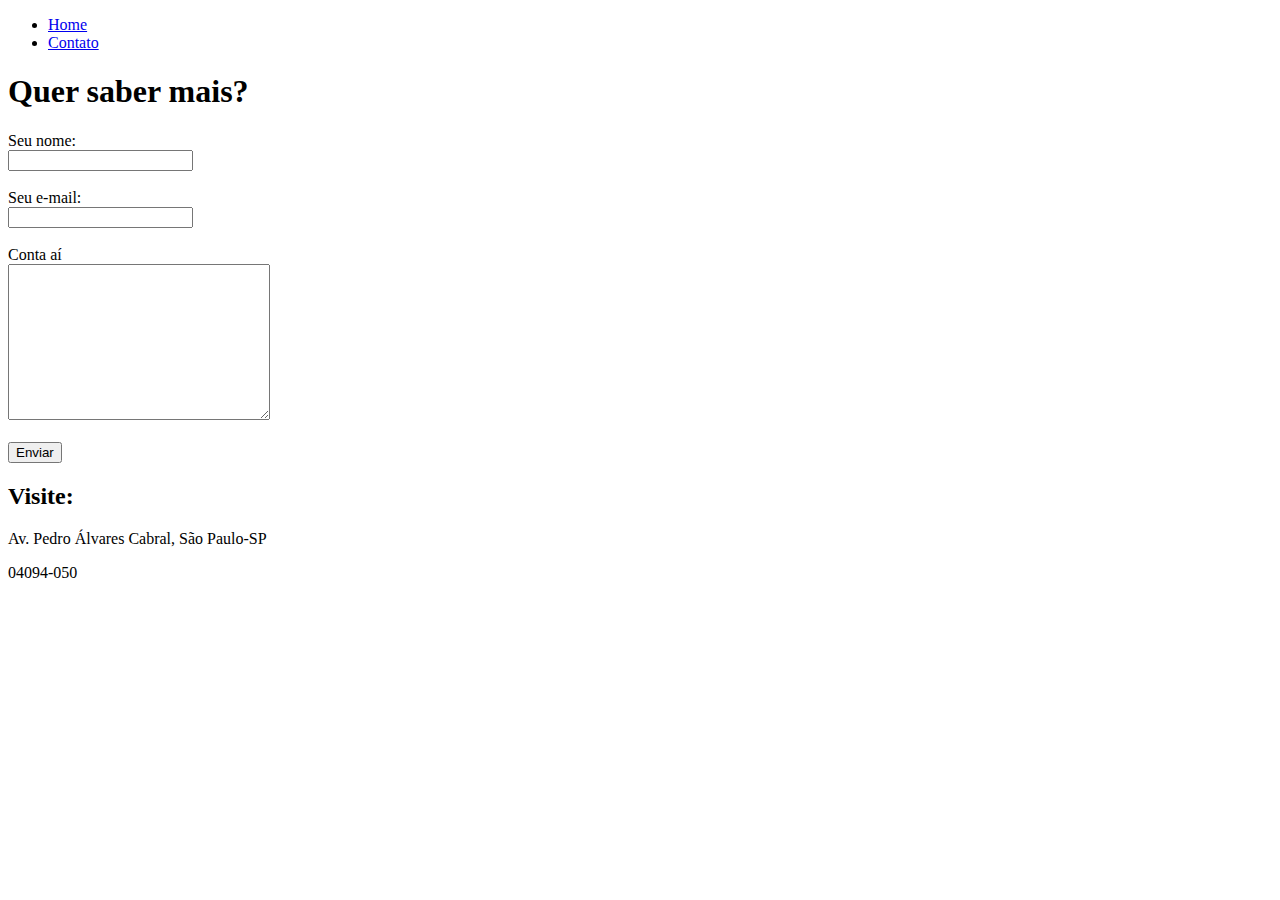
==== contato.html @ 6978f0d2 "criando aba contato" ====
<!DOCTYPE html>
<html lang="pt-br">

<head>
    <meta charset="UTF-8">
    <meta http-equiv="X-UA-Compatible" content="IE=edge">
    <meta name="viewport" content="width=device-width, initial-scale=1.0">
    <title>Contato</title>
</head>

<body>
    <ul>
        <li>
            <a href="index.html">Home</a>
        </li>
        <li>
            <a href="contato.html">Contato</a>
        </li>
    </ul>

    <h1>Quer saber mais?</h1>
    <form>
        <label for="nome">Seu nome: </label> <br>
        <input type="text" id="nome">
        <br>
        <br>
        <label for="nome">Seu e-mail: </label> <br>
        <input type="text" id="nome">
        <br>
        <br>
        <label for="nome">Conta aí</label> <br>
        <textarea name="" id="" cols="30" rows="10"></textarea>
        <br>
        <br>
        <button>Enviar</button>
    </form>
    <h2>Visite:</h2>
    <p>Av. Pedro Álvares Cabral, São Paulo-SP</p>
    <p>04094-050</p>

    <iframe
        src="https://www.google.com/maps/embed?pb=!1m18!1m12!1m3!1d3656.471673083763!2d-46.659827648698425!3d-23.587411268366246!2m3!1f0!2f0!3f0!3m2!1i1024!2i768!4f13.1!3m3!1m2!1s0x94ce59f1069d11d1%3A0xcb936109af9ce541!2sParque%20Ibirapuera!5e0!3m2!1spt-BR!2sbr!4v1621443107356!5m2!1spt-BR!2sbr"
        width="400" height="250" style="border:0;" allowfullscreen="" loading="lazy"></iframe>


</body>

</html>
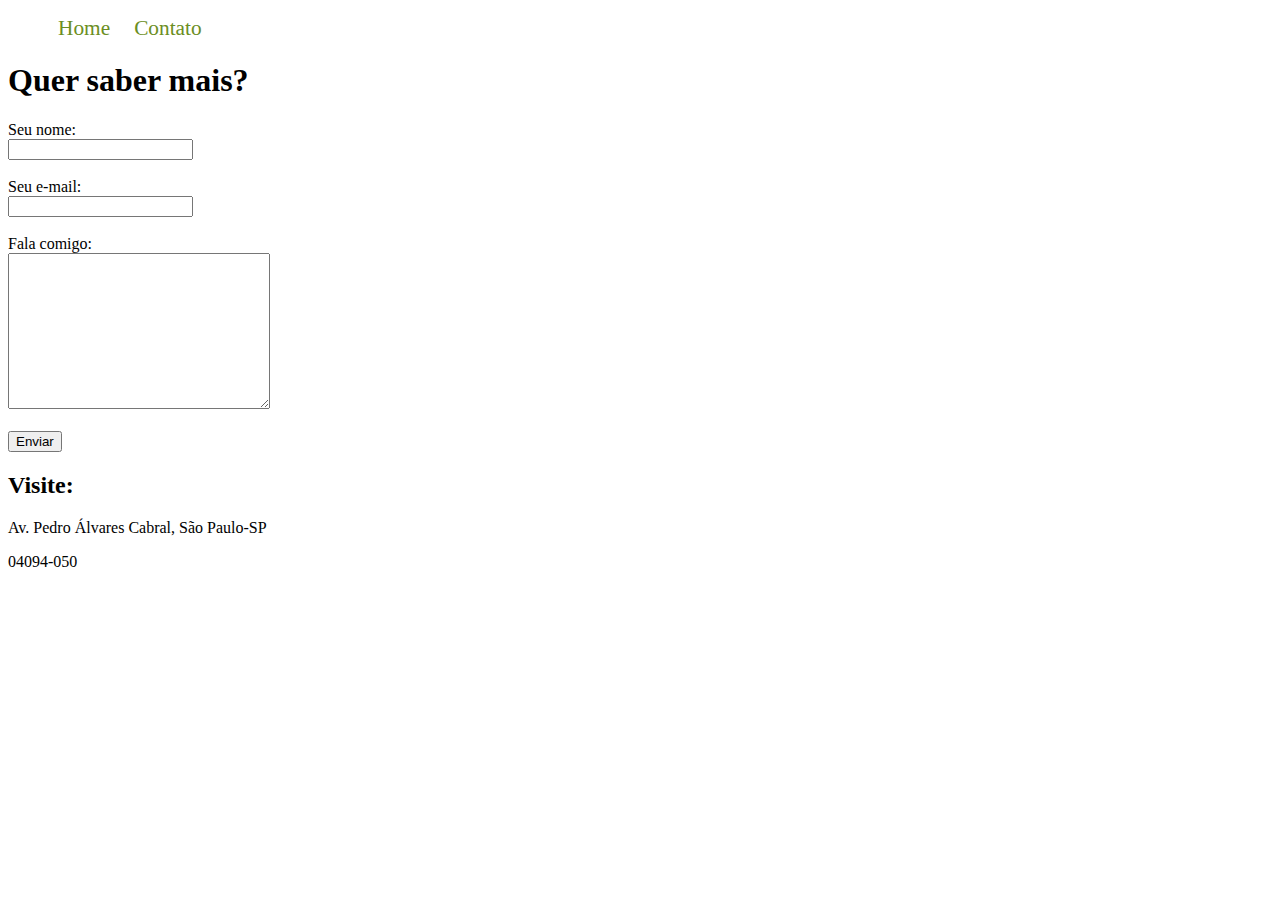
==== commit ab069224: "melhorando meu site com css" ====
--- a/contato.html
+++ b/contato.html
@@ -6,10 +6,11 @@
     <meta http-equiv="X-UA-Compatible" content="IE=edge">
     <meta name="viewport" content="width=device-width, initial-scale=1.0">
     <title>Contato</title>
+    <link rel="stylesheet" href="assets/css/style.css">
 </head>
 
 <body>
-    <ul>
+    <ul id="menu">
         <li>
             <a href="index.html">Home</a>
         </li>
@@ -28,7 +29,7 @@
         <input type="text" id="nome">
         <br>
         <br>
-        <label for="nome">Conta aí</label> <br>
+        <label for="nome">Fala comigo:</label> <br>
         <textarea name="" id="" cols="30" rows="10"></textarea>
         <br>
         <br>
--- a/assets/css/style.css
+++ b/assets/css/style.css
@@ -0,0 +1,64 @@
+/*Estilo da página index.html*/
+.center {
+    text-align: center;
+}
+
+.justify {
+    text-align: justify;
+    font-size: 14pt;
+}
+
+.container { 
+    display: flex;
+    flex-flow: row;
+    justify-content: center;
+    align-items: center;
+
+}
+.cont-video {
+    display:flex;
+    flex-flow: column;
+    justify-content:center;
+    align-items: center;
+ 
+}
+#menu li {
+    display: inline; /*meus itens se organizam na tela numa mesma linha*/
+    padding: 10px; /*espaçamento interno do conteúdo, diferente de margem que é fora*/
+
+}
+#menu li a {
+    text-decoration: none;
+    color: olivedrab;
+    font-size: 16pt;
+}
+#menu li a:hover {
+    color: rgb(46, 66, 0);
+}
+.pd-30 {
+padding: 30px; 
+
+}
+
+.br-10 {
+    border-radius: 10%;
+    
+}
+
+.wh-700 {
+    width: 700px;
+    height: 500px;
+
+}
+
+.tm-social {
+    width: 50px;
+    height: 50px;
+
+}
+
+
+
+
+
+/*Estilo da página contato.html*/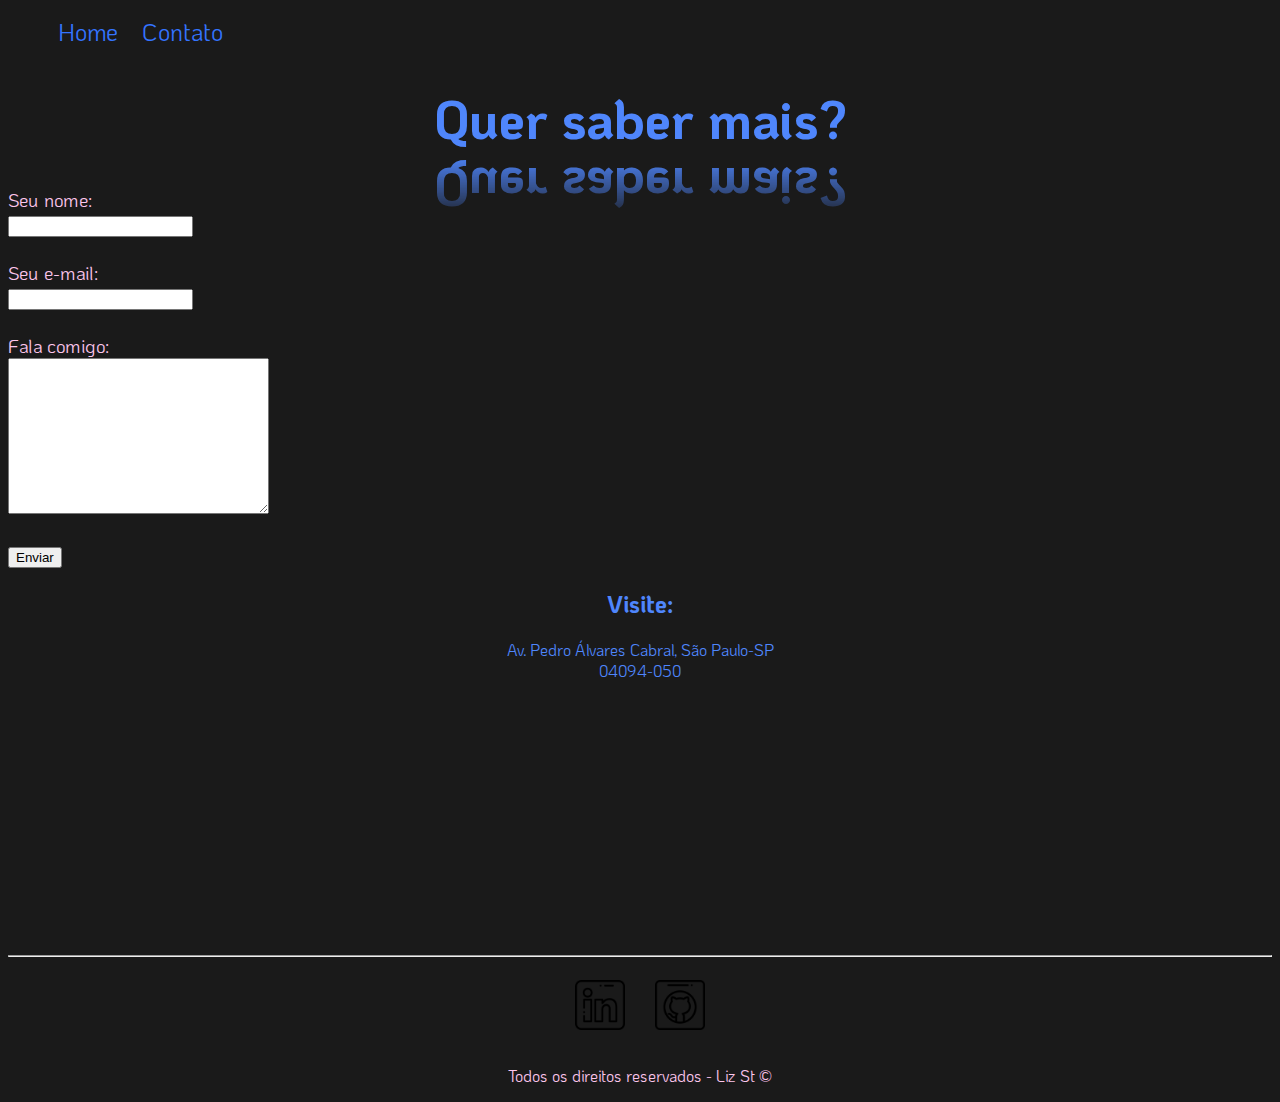
==== commit 63fef27c: "usando animações no css" ====
--- a/contato.html
+++ b/contato.html
@@ -5,11 +5,15 @@
     <meta charset="UTF-8">
     <meta http-equiv="X-UA-Compatible" content="IE=edge">
     <meta name="viewport" content="width=device-width, initial-scale=1.0">
-    <title>Contato</title>
+    <title>Meu portfólio</title>
     <link rel="stylesheet" href="assets/css/style.css">
+    <link href="https://fonts.googleapis.com/css?family=KoHo:200,200italic,300,300italic,regular,italic,500,500italic,600,600italic,700,700italic" rel="stylesheet" />
+
+
+
 </head>
 
-<body>
+<body class="body">
     <ul id="menu">
         <li>
             <a href="index.html">Home</a>
@@ -19,8 +23,9 @@
         </li>
     </ul>
 
-    <h1>Quer saber mais?</h1>
-    <form>
+
+    <h1 class="center h1">Quer saber mais?</h1>
+    <form class="justify">
         <label for="nome">Seu nome: </label> <br>
         <input type="text" id="nome">
         <br>
@@ -35,14 +40,26 @@
         <br>
         <button>Enviar</button>
     </form>
-    <h2>Visite:</h2>
-    <p>Av. Pedro Álvares Cabral, São Paulo-SP</p>
-    <p>04094-050</p>
+    <h2 class="center">Visite:</h2>
+    <p class="center">Av. Pedro Álvares Cabral, São Paulo-SP<br> 04094-050
+    </p>
+    <div class="container">
+        <iframe src="https://www.google.com/maps/embed?pb=!1m18!1m12!1m3!1d3656.471673083763!2d-46.659827648698425!3d-23.587411268366246!2m3!1f0!2f0!3f0!3m2!1i1024!2i768!4f13.1!3m3!1m2!1s0x94ce59f1069d11d1%3A0xcb936109af9ce541!2sParque%20Ibirapuera!5e0!3m2!1spt-BR!2sbr!4v1621443107356!5m2!1spt-BR!2sbr"
+            width="400" height="250" style="border:0;" allowfullscreen="" loading="lazy">
+        </iframe> </div>
 
-    <iframe
-        src="https://www.google.com/maps/embed?pb=!1m18!1m12!1m3!1d3656.471673083763!2d-46.659827648698425!3d-23.587411268366246!2m3!1f0!2f0!3f0!3m2!1i1024!2i768!4f13.1!3m3!1m2!1s0x94ce59f1069d11d1%3A0xcb936109af9ce541!2sParque%20Ibirapuera!5e0!3m2!1spt-BR!2sbr!4v1621443107356!5m2!1spt-BR!2sbr"
-        width="400" height="250" style="border:0;" allowfullscreen="" loading="lazy"></iframe>
+    <hr>
+    <footer>
+        <div class="container">
+            <a href="https://www.linkedin.com/in/lizandra-santos-032b5a20b/" target="_blank">
+                <img class="tm-social pd-15" src="assets/img/linkedin.png" alt="Logo do Linkedin"> </a>
+            <a href="https://github.com/lizsts" target="_blank">
+                <img class="tm-social pd-15" src="assets/img/github.png" alt="Logo do GitHub"> </a>
+        </div>
 
+        <p class="center cor-f">Todos os direitos reservados - Liz St &copy </p>
+
+    </footer>
 
 </body>
 
--- a/assets/css/style.css
+++ b/assets/css/style.css
@@ -1,64 +1,107 @@
-/*Estilo da página index.html*/
-.center {
-    text-align: center;
-}
-
-.justify {
-    text-align: justify;
-    font-size: 14pt;
-}
-
-.container { 
-    display: flex;
-    flex-flow: row;
-    justify-content: center;
-    align-items: center;
-
-}
-.cont-video {
-    display:flex;
-    flex-flow: column;
-    justify-content:center;
-    align-items: center;
- 
-}
-#menu li {
-    display: inline; /*meus itens se organizam na tela numa mesma linha*/
-    padding: 10px; /*espaçamento interno do conteúdo, diferente de margem que é fora*/
-
-}
-#menu li a {
-    text-decoration: none;
-    color: olivedrab;
-    font-size: 16pt;
-}
-#menu li a:hover {
-    color: rgb(46, 66, 0);
-}
-.pd-30 {
-padding: 30px; 
-
-}
-
-.br-10 {
-    border-radius: 10%;
-    
-}
-
-.wh-700 {
-    width: 700px;
-    height: 500px;
-
-}
-
-.tm-social {
-    width: 50px;
-    height: 50px;
-
-}
-
-
-
-
-
-/*Estilo da página contato.html*/+                /*Estilo da página index.html*/
+                
+                .body {
+                    background-color: rgba(0, 0, 0, 0.897);
+                    font-family: KoHo;
+                }
+                
+                .center {
+                    text-align: center;
+                    color: rgb(79, 134, 252);
+                }
+                
+                .justify {
+                    text-align: justify;
+                    font-size: 14pt;
+                    color: rgb(253, 198, 237);
+                }
+                
+                .container {
+                    display: flex;
+                    flex-flow: row;
+                    justify-content: center;
+                    align-items: center;
+                }
+                
+                @keyframes neon {
+                    from {
+                        filter: drop-shadow(0 0 0 var(--cor-neon));
+                    }
+                    to {
+                        filter: drop-shadow(0 0 10px var(--cor-neon));
+                    }
+                }
+                
+                .cont-video {
+                    display: flex;
+                    flex-flow: column;
+                    justify-content: center;
+                    align-items: center;
+                    color: rgb(79, 134, 252);
+                    padding: 40px;
+                }
+                
+                #menu li {
+                    display: inline;
+                    /*meus itens se organizam na tela numa mesma linha*/
+                    padding: 10px;
+                    /*espaçamento interno do conteúdo, diferente de margem que é fora*/
+                }
+                
+                .h1 {
+                    --cor-neon: rgb(79, 134, 252);
+                    font-size: 40pt;
+                    -webkit-box-reflect: below 1px linear-gradient(transparent, rgb(79, 134, 252));
+                }
+                
+                #menu li a {
+                    text-decoration: none;
+                    color: rgb(52, 116, 255);
+                    font-size: 18pt;
+                }
+                
+                #menu li a:hover {
+                    background-color: rgb(253, 198, 237);
+                    border-radius: 10px;
+                    box-shadow: 0 0 5px rgb(253, 198, 237), 0 0 25px rgb(253, 198, 237), 0 0 50px rgb(253, 198, 237), 0 0 200px rgb(253, 198, 237);
+                }
+                
+                .cor-f {
+                    color: rgb(253, 198, 237);
+                }
+                
+                .pd-30 {
+                    padding: 30px;
+                }
+                
+                .pd-15 {
+                    padding: 15px;
+                }
+                
+                .br-10 {
+                    border-radius: 10%;
+                }
+                
+                .wh-700 {
+                    width: 700px;
+                    height: 500px;
+                }
+                
+                tex-1 {
+                    display: flex;
+                    flex-flow: row;
+                    align-items: flex-end;
+                }
+                
+                .wh-500 {
+                    width: 500px;
+                    height: 900px;
+                }
+                
+                .tm-social {
+                    width: 50px;
+                    height: 50px;
+                    animation: neon 3s alternate infinite ease-in-out;
+                    --cor-neon: rgb(79, 134, 252);
+                }
+                /*Estilo da página contato.html*/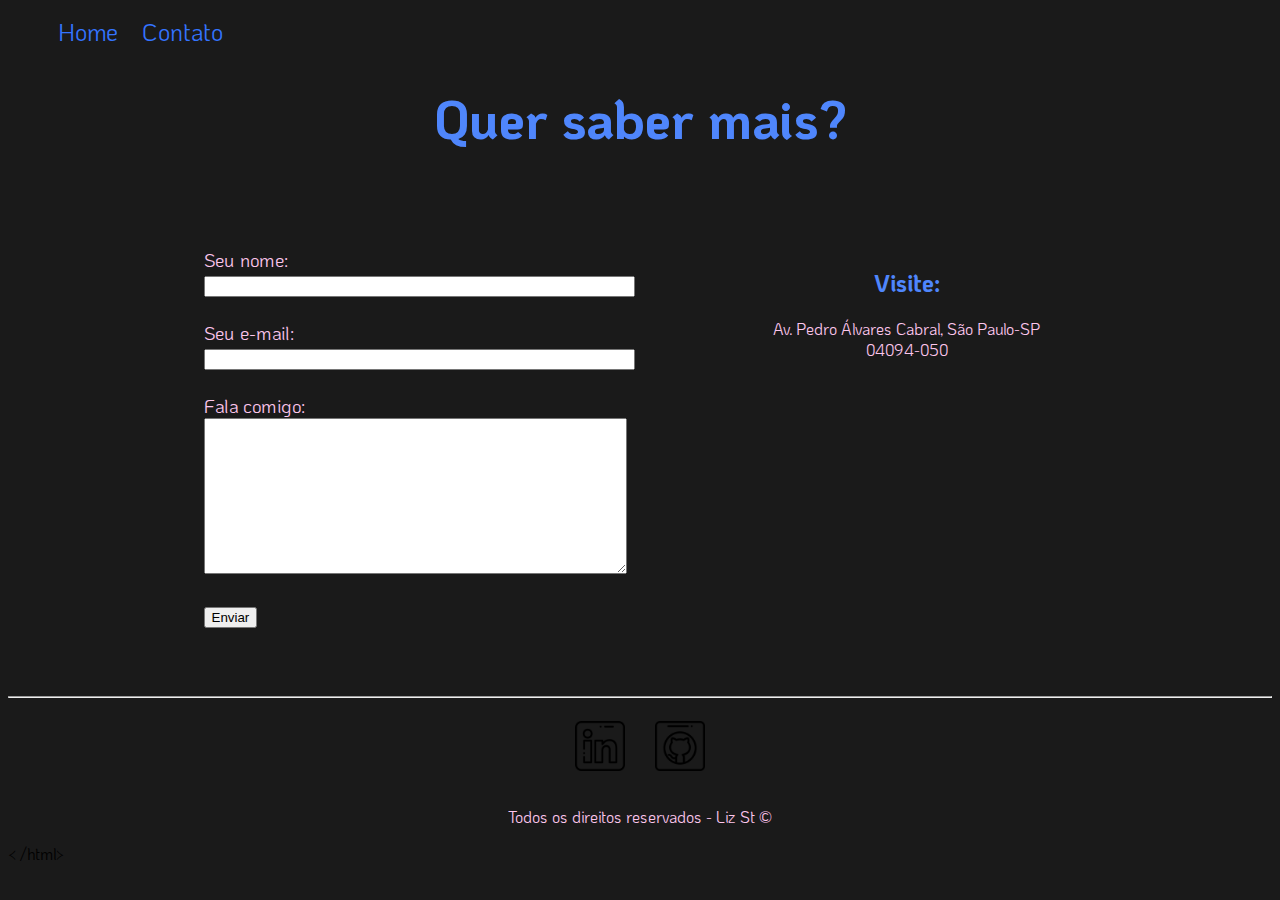
==== commit 82379812: "implementando js em formulario e mapa" ====
--- a/contato.html
+++ b/contato.html
@@ -24,43 +24,51 @@
     </ul>
 
 
-    <h1 class="center h1">Quer saber mais?</h1>
-    <form class="justify">
-        <label for="nome">Seu nome: </label> <br>
-        <input type="text" id="nome">
-        <br>
-        <br>
-        <label for="nome">Seu e-mail: </label> <br>
-        <input type="text" id="nome">
-        <br>
-        <br>
-        <label for="nome">Fala comigo:</label> <br>
-        <textarea name="" id="" cols="30" rows="10"></textarea>
-        <br>
-        <br>
-        <button>Enviar</button>
-    </form>
-    <h2 class="center">Visite:</h2>
-    <p class="center">Av. Pedro Álvares Cabral, São Paulo-SP<br> 04094-050
-    </p>
-    <div class="container">
-        <iframe src="https://www.google.com/maps/embed?pb=!1m18!1m12!1m3!1d3656.471673083763!2d-46.659827648698425!3d-23.587411268366246!2m3!1f0!2f0!3f0!3m2!1i1024!2i768!4f13.1!3m3!1m2!1s0x94ce59f1069d11d1%3A0xcb936109af9ce541!2sParque%20Ibirapuera!5e0!3m2!1spt-BR!2sbr!4v1621443107356!5m2!1spt-BR!2sbr"
-            width="400" height="250" style="border:0;" allowfullscreen="" loading="lazy">
-        </iframe> </div>
+    <h1 class="center h1-cont">Quer saber mais?</h1>
+    <div class="container pd-30">
+        <div>
+            <form class="justify pd-30">
+                <label for="nome">Seu nome: </label> <br>
+                <input type="text" id="nome" onkeyup="validaNome()">
+                <div id='txtNome'></div>
+                <br>
+                <label for="email">Seu e-mail: </label> <br>
+                <input type="email" id="email" onkeyup="validaEmail()">
+                <div id='txtEmail'> </div>
+                <br>
+                <label for="msg">Fala comigo:</label> <br>
+                <textarea name="mensagem" id="msg" cols="50 " rows="10" onkeyup="validaMsg()"></textarea>
+                <div id="txtMsg"> </div>
+                <br>
+                <button onclick="enviar()">Enviar</button>
+            </form>
+
+        </div>
+        <div class=ml-50 ">
+
+                <h2 class="center ">Visite:</h2>
+                <p class="center cor-f ">Av. Pedro Álvares Cabral, São Paulo-SP<br> 04094-050
+                </p>
+                <iframe src="https://www.google.com/maps/embed?pb=!1m18!1m12!1m3!1d3656.471673083763!2d-46.659827648698425!3d-23.587411268366246!2m3!1f0!2f0!3f0!3m2!1i1024!2i768!4f13.1!3m3!1m2!1s0x94ce59f1069d11d1%3A0xcb936109af9ce541!2sParque%20Ibirapuera!5e0!3m2!1spt-BR!2sbr!4v1621443107356!5m2!1spt-BR!2sbr "
+                    width="400 " height="250 " style="border:0; " allowfullscreen=" " onmousemove="mapaZoom() " onmousemove="mapaZoom() " onmouseout="mapaNormal() " id='mapa'>
+            </iframe>
+            </iframe>
+        </div>
+    </div>
 
     <hr>
     <footer>
-        <div class="container">
-            <a href="https://www.linkedin.com/in/lizandra-santos-032b5a20b/" target="_blank">
-                <img class="tm-social pd-15" src="assets/img/linkedin.png" alt="Logo do Linkedin"> </a>
-            <a href="https://github.com/lizsts" target="_blank">
-                <img class="tm-social pd-15" src="assets/img/github.png" alt="Logo do GitHub"> </a>
+        <div class="container ">
+            <a href="https://www.linkedin.com/in/lizandra-santos-032b5a20b/ " target="_blank ">
+                <img class="tm-social pd-15 " src="assets/img/linkedin.png " alt="Logo do Linkedin "> </a>
+            <a href="https://github.com/lizsts " target="_blank ">
+                <img class="tm-social pd-15 " src="assets/img/github.png " alt="Logo do GitHub "> </a>
         </div>
 
-        <p class="center cor-f">Todos os direitos reservados - Liz St &copy </p>
+        <p class="center cor-f ">Todos os direitos reservados - Liz St &copy </p>
 
     </footer>
-
+    <script src="assets/js/script.js ">
+    </script>
 </body>
-
-</html>+< /html>--- a/assets/css/style.css
+++ b/assets/css/style.css
@@ -1,107 +1,114 @@
-                /*Estilo da página index.html*/
-                
-                .body {
-                    background-color: rgba(0, 0, 0, 0.897);
-                    font-family: KoHo;
-                }
-                
-                .center {
-                    text-align: center;
-                    color: rgb(79, 134, 252);
-                }
-                
-                .justify {
-                    text-align: justify;
-                    font-size: 14pt;
-                    color: rgb(253, 198, 237);
-                }
-                
-                .container {
-                    display: flex;
-                    flex-flow: row;
-                    justify-content: center;
-                    align-items: center;
-                }
-                
-                @keyframes neon {
-                    from {
-                        filter: drop-shadow(0 0 0 var(--cor-neon));
+                    /*Estilo da página index.html*/
+                    
+                    .body {
+                        background-color: rgba(0, 0, 0, 0.897);
+                        font-family: KoHo;
                     }
-                    to {
-                        filter: drop-shadow(0 0 10px var(--cor-neon));
+                    
+                    .center {
+                        text-align: center;
+                        color: rgb(79, 134, 252);
                     }
-                }
-                
-                .cont-video {
-                    display: flex;
-                    flex-flow: column;
-                    justify-content: center;
-                    align-items: center;
-                    color: rgb(79, 134, 252);
-                    padding: 40px;
-                }
-                
-                #menu li {
-                    display: inline;
-                    /*meus itens se organizam na tela numa mesma linha*/
-                    padding: 10px;
-                    /*espaçamento interno do conteúdo, diferente de margem que é fora*/
-                }
-                
-                .h1 {
-                    --cor-neon: rgb(79, 134, 252);
-                    font-size: 40pt;
-                    -webkit-box-reflect: below 1px linear-gradient(transparent, rgb(79, 134, 252));
-                }
-                
-                #menu li a {
-                    text-decoration: none;
-                    color: rgb(52, 116, 255);
-                    font-size: 18pt;
-                }
-                
-                #menu li a:hover {
-                    background-color: rgb(253, 198, 237);
-                    border-radius: 10px;
-                    box-shadow: 0 0 5px rgb(253, 198, 237), 0 0 25px rgb(253, 198, 237), 0 0 50px rgb(253, 198, 237), 0 0 200px rgb(253, 198, 237);
-                }
-                
-                .cor-f {
-                    color: rgb(253, 198, 237);
-                }
-                
-                .pd-30 {
-                    padding: 30px;
-                }
-                
-                .pd-15 {
-                    padding: 15px;
-                }
-                
-                .br-10 {
-                    border-radius: 10%;
-                }
-                
-                .wh-700 {
-                    width: 700px;
-                    height: 500px;
-                }
-                
-                tex-1 {
-                    display: flex;
-                    flex-flow: row;
-                    align-items: flex-end;
-                }
-                
-                .wh-500 {
-                    width: 500px;
-                    height: 900px;
-                }
-                
-                .tm-social {
-                    width: 50px;
-                    height: 50px;
-                    animation: neon 3s alternate infinite ease-in-out;
-                    --cor-neon: rgb(79, 134, 252);
-                }
-                /*Estilo da página contato.html*/+                    
+                    .justify {
+                        text-align: justify;
+                        font-size: 14pt;
+                        color: rgb(253, 198, 237);
+                    }
+                    
+                    .container {
+                        display: flex;
+                        flex-flow: row;
+                        justify-content: center;
+                        align-items: center;
+                    }
+                    
+                    @keyframes neon {
+                        from {
+                            filter: drop-shadow(0 0 0 var(--cor-neon));
+                        }
+                        to {
+                            filter: drop-shadow(0 0 10px var(--cor-neon));
+                        }
+                    }
+                    
+                    .cont-video {
+                        display: flex;
+                        flex-flow: column;
+                        justify-content: center;
+                        align-items: center;
+                        color: rgb(79, 134, 252);
+                        margin-bottom: 20px;
+                    }
+                    
+                    #menu li {
+                        display: inline;
+                        /*meus itens se organizam na tela numa mesma linha*/
+                        padding: 10px;
+                        /*espaçamento interno do conteúdo, diferente de margem que é fora*/
+                    }
+                    
+                    .h1 {
+                        --cor-neon: rgb(79, 134, 252);
+                        font-size: 40pt;
+                        -webkit-box-reflect: below 1px linear-gradient(transparent, rgb(79, 134, 252));
+                    }
+                    
+                    .h1-cont {
+                        --cor-neon: rgb(79, 134, 252);
+                        font-size: 40pt;
+                    }
+                    
+                    #menu li a {
+                        text-decoration: none;
+                        color: rgb(52, 116, 255);
+                        font-size: 18pt;
+                    }
+                    
+                    #menu li a:hover {
+                        background-color: rgb(253, 198, 237);
+                        border-radius: 10px;
+                        box-shadow: 0 0 5px rgb(253, 198, 237), 0 0 25px rgb(253, 198, 237), 0 0 50px rgb(253, 198, 237), 0 0 200px rgb(253, 198, 237);
+                    }
+                    
+                    .cor-f {
+                        color: rgb(253, 198, 237);
+                    }
+                    
+                    .pd-30 {
+                        padding: 30px;
+                    }
+                    
+                    .pd-15 {
+                        padding: 15px;
+                    }
+                    
+                    .br-10 {
+                        border-radius: 10%;
+                    }
+                    
+                    .wh-700 {
+                        width: 450px;
+                        height: 300px;
+                    }
+                    
+                    .wh-500 {
+                        width: 400px;
+                        height: 700px;
+                    }
+                    
+                    .tm-social {
+                        width: 50px;
+                        height: 50px;
+                        animation: neon 3s alternate infinite ease-in-out;
+                        --cor-neon: rgb(79, 134, 252);
+                    }
+                    /*Estilo da página contato.html*/
+                    
+                    .ml-50 {
+                        margin-left: 50px;
+                    }
+                    
+                    .cor-cont {
+                        color: rgb(79, 134, 252);
+                    }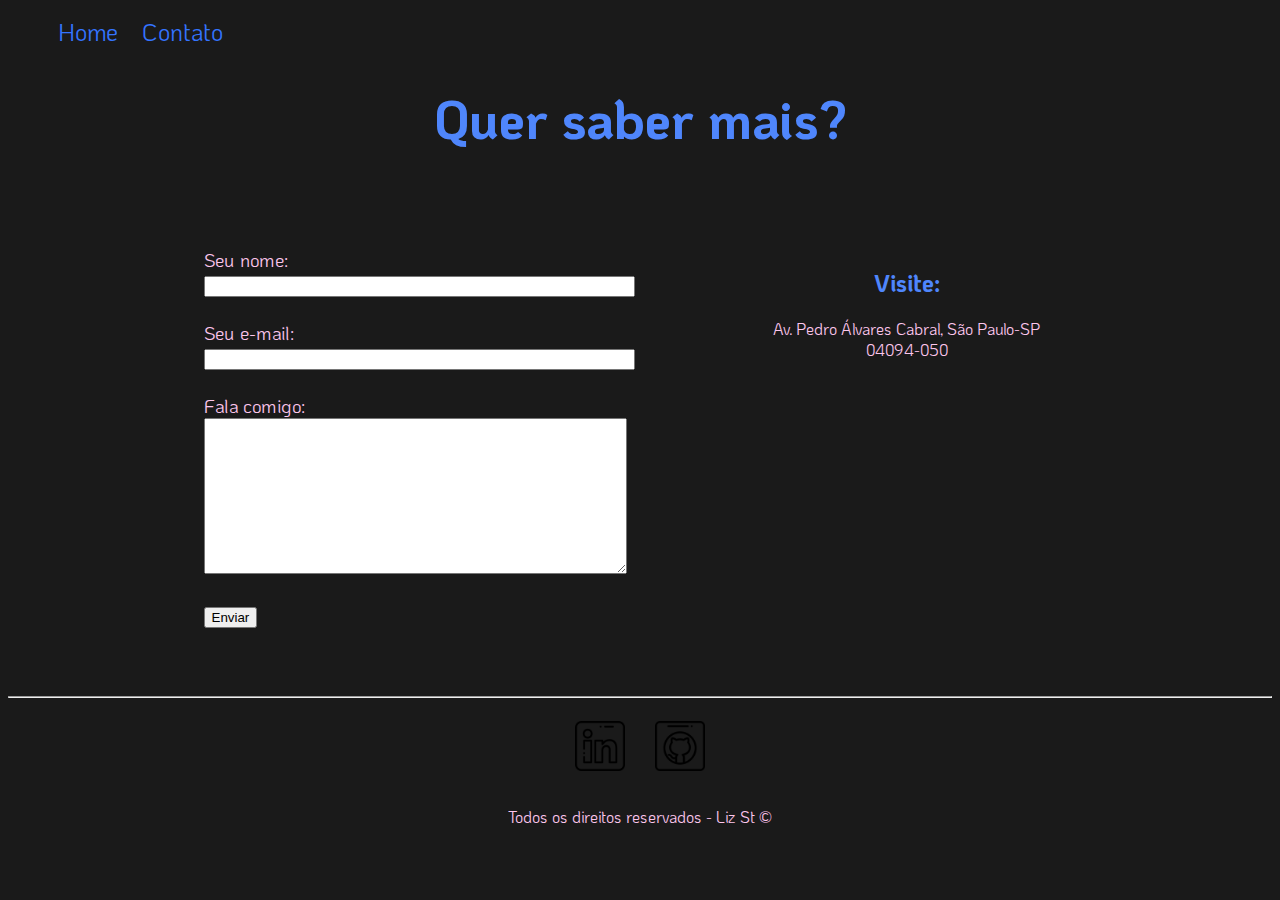
==== commit 74396561: "primeiro site com bootstrap" ====
--- a/contato.html
+++ b/contato.html
@@ -71,4 +71,4 @@
     <script src="assets/js/script.js ">
     </script>
 </body>
-< /html>+</html>